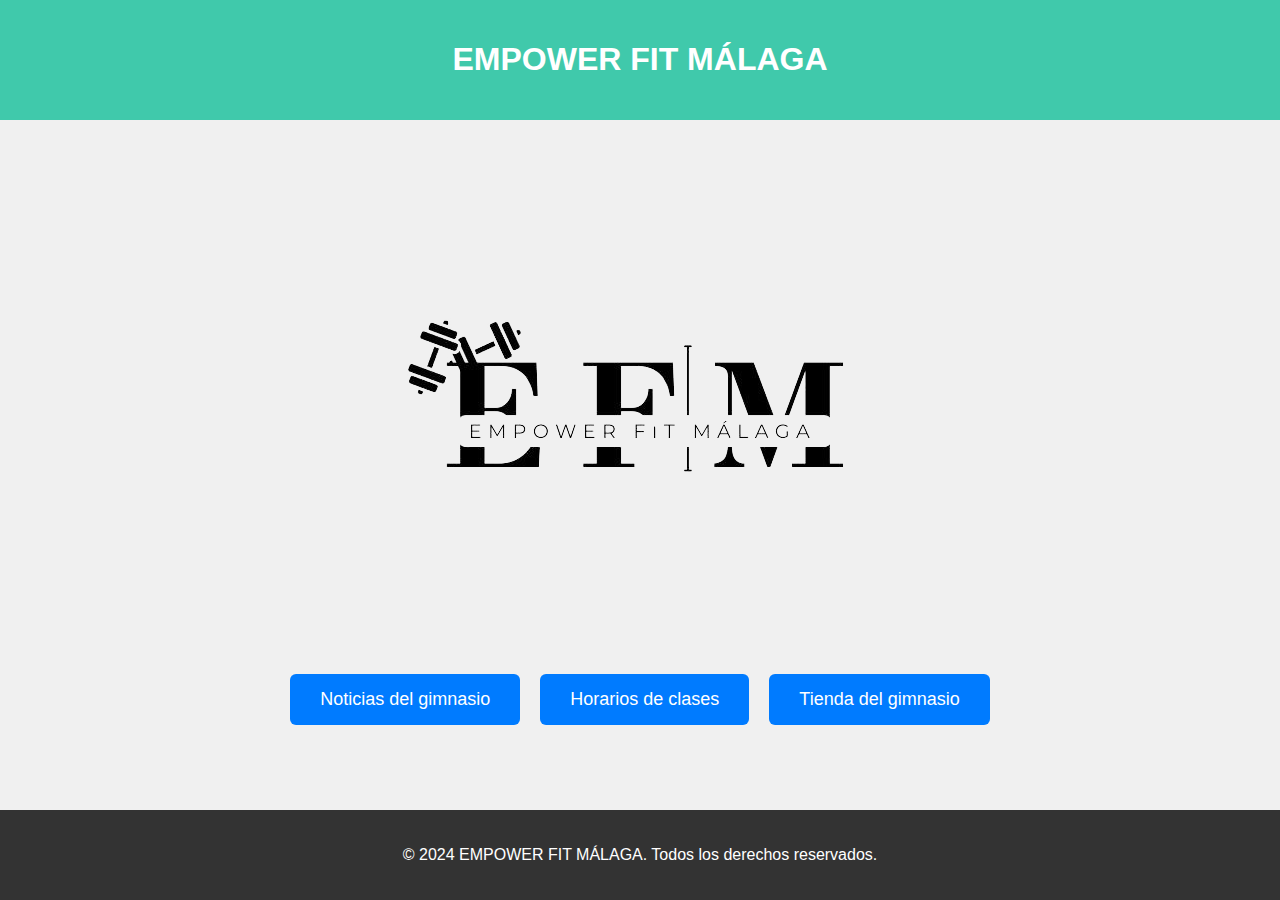
==== index.html @ dee8f6bf "Add files via upload" ====
<!DOCTYPE html>
<html lang="es">
<head>
    <meta charset="UTF-8">
    <meta name="viewport" content="width=device-width, initial-scale=1.0">
    <title>EMPOWER FIT MÁLAGA</title>
    <link rel="stylesheet" href="css/index.css">
</head>
<body>
    <header>
        <div class="header-container">
            <h1>EMPOWER FIT MÁLAGA</h1>
        </div>
    </header>

    <main>
        <img src="images/logo-gym.png" alt="Logo del Gym Rocío">
        <div class="buttons-container">
            <button onclick="noticias()">Noticias del gimnasio</button>
            <button onclick="horarios()">Horarios de clases</button>
            <button onclick="tienda()">Tienda del gimnasio</button>
        </div>
    </main>

    <footer>
        <p>&copy; 2024 EMPOWER FIT MÁLAGA. Todos los derechos reservados.</p>
    </footer>

    <script src="js/index.js"></script>
</body>
</html>
---- css/index.css ----
body {
    display: flex;
    flex-direction: column;
    min-height: 100vh;
    margin: 0;
    padding: 0;
    background-color: #f0f0f0; /* Fondo gris claro */
    font-family: Arial, sans-serif;
}

header {
    background-color: #40c9ab;
    color: #fff;
    padding: 20px 0;
    text-align: center;
    font-family: Arial, sans-serif;
}

footer {
    background-color: #333;
    color: #fff;
    text-align: center;
    padding: 20px 0;
    margin-top: auto; /* El footer se queda abajo */
}

main {
    flex-grow: 1; /* El contenido llena el espacio disponible */
    text-align: center;
    padding: 50px 0;
}

.buttons-container {
    display: flex;
    justify-content: center; /* Para alinear los botones horizontalmente */
    gap: 20px;
}

button {
    padding: 15px 30px;
    font-size: 18px;
    border: none;
    border-radius: 6px;
    cursor: pointer;
    background-color: #007bff;
    color: #fff;
    transition: background-color 0.3s ease;
}

button:hover {
    background-color: #0056b3;
}
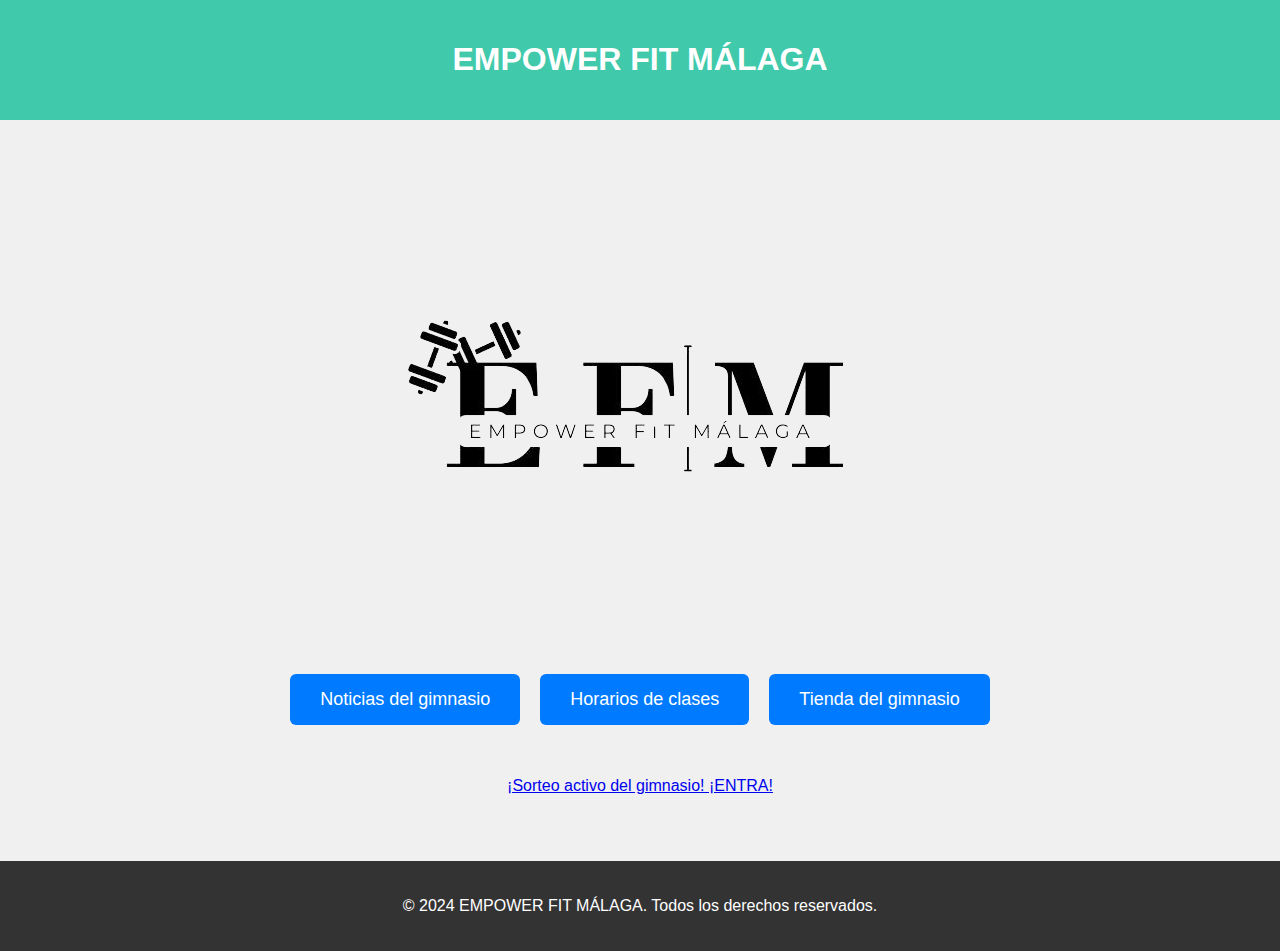
==== commit ff2556aa: "Sorteo añadido en la web" ====
--- a/index.html
+++ b/index.html
@@ -20,6 +20,9 @@
             <button onclick="horarios()">Horarios de clases</button>
             <button onclick="tienda()">Tienda del gimnasio</button>
         </div>
+        <br>
+        <br>
+        <p class="sorteo"><a href="sorteo.html">¡Sorteo activo del gimnasio! ¡ENTRA!</a></p>
     </main>
 
     <footer>
